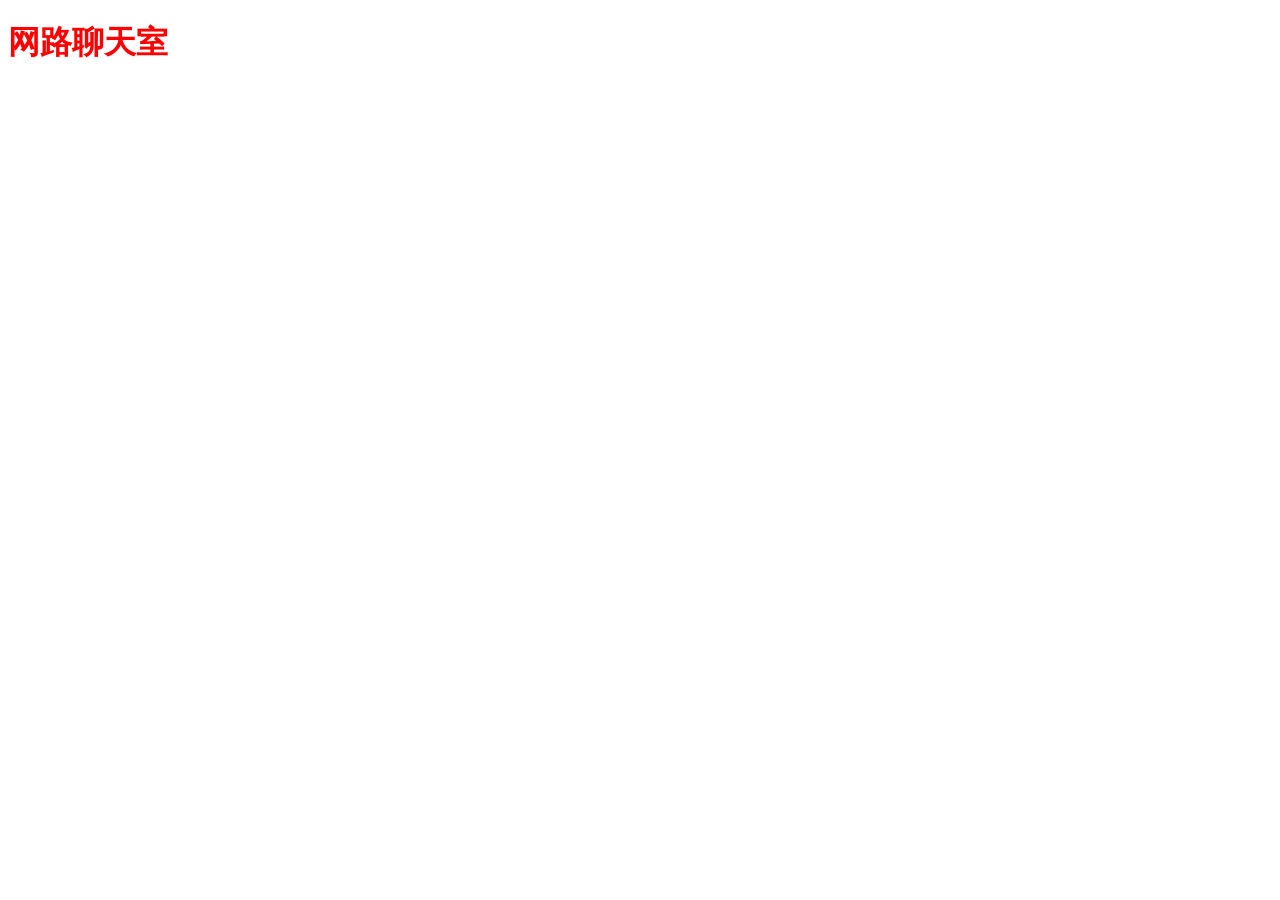
==== index.html @ 750d0557 "tcp基础功能" ====
<!DOCTYPE html>
<html lang="en">
<head>
    <meta charset="UTF-8">
    <meta name="viewport" content="width=device-width, initial-scale=1.0">
    <title>Document</title>
</head>
<body>
    <h1 style="color: red;">
        网路聊天室
    </h1>
</body>
</html>
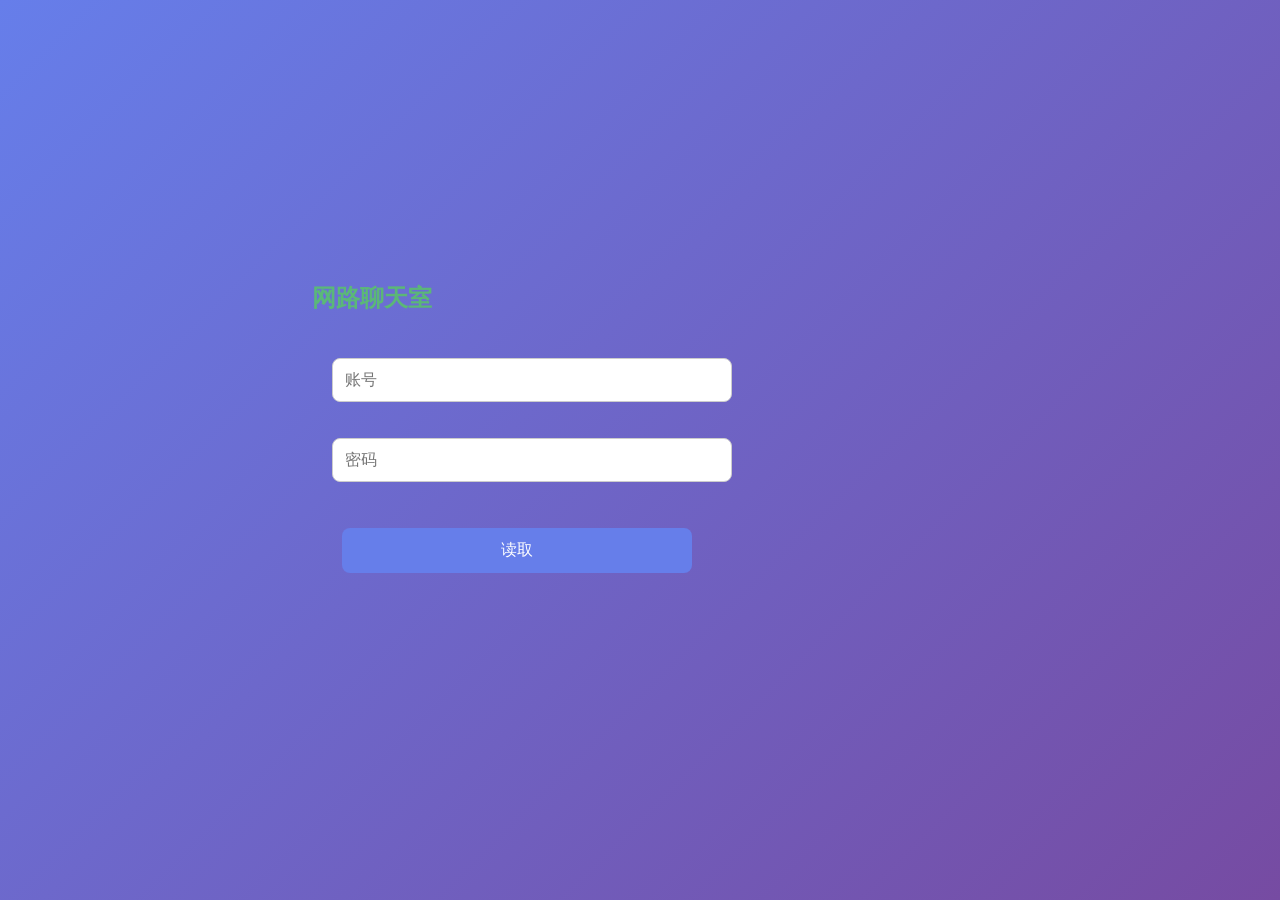
==== commit e1744a57: "feat: 添加 WebSocket 前端单页应用 前端合并为单页 index.html，使用 localStorage 保持登录状态 页面刷新后自动恢复 WebSocket 连接“" ====
--- a/index.html
+++ b/index.html
@@ -3,11 +3,111 @@
 <head>
     <meta charset="UTF-8">
     <meta name="viewport" content="width=device-width, initial-scale=1.0">
+    <meta name="viewport" content="width=device-width,inintial-scale=1.0,user-scalble=yes">
     <title>Document</title>
+    
 </head>
 <body>
-    <h1 style="color: red;">
-        网路聊天室
-    </h1>
+    <link rel="stylesheet" href="/style.css">
+    <div id="login" class="page">
+        <h2 style="color: rgba(75, 255, 30, 0.507);">网路聊天室</h2>
+
+        <input type="text" id="username" style="color: rgb(0, 0, 0);" placeholder="账号" >
+        
+        <input type="text" id="password" style="color: rgb(0, 0, 0); " placeholder="密码">
+        
+        <button onclick="login()">读取</button>
+        <p id="result"></p>
+
+    </div>
+    <div id="chat" class="page">
+        <div id="message"></div>
+        <input type="text" id="msg" placeholder="请输入文本">
+        <button onclick="sendMessage()" >读取</button>
+        <p id="result"></p>
+    </div>
+    <script>
+        function login(){
+            //document.getElementById('result').innerText='accept';
+            let name=document.getElementById('username').value;
+            let code=document.getElementById('password').value;
+            fetch('/api/submit',{
+                method:'POST',
+                headers:{
+                    'Content-Type':'application/json'
+                },
+                body:JSON.stringify({
+
+                    username:name,
+                    password:code
+                })
+            })
+            .then(response=>response.json())
+            .then(data=>{
+
+                
+                if(data.status==='OK'){
+                    localStorage.setItem('username',name);
+                    history.pushState({page:'chat'},'','/chat');
+                    showPage('chat');
+                    initWebsocket();
+                }else
+                document.getElementById('result').innerText=data.status;
+                }
+            ).catch(error=>(console.error('请求失败',error))
+            );
+            
+        }
+        function showPage(pageId){
+            document.querySelectorAll('.page').forEach(page=>{
+                page.classList.remove('active');
+            })
+            document.getElementById(pageId).classList.add('active');
+        }
+        let ws=null;
+        function initWebsocket(){
+            if(ws&&ws.readyState===WebSocket.OPEN) return;
+            ws=new WebSocket("ws//"+location.host+'/chat');
+            ws.onopen=()=>{
+
+                ws.send(JSON.stringify({type:'chat',user: localStorage.getItem('username')}));
+            }
+            ws.onmessage=(event)=>{
+                let msg =JSON.parse(event.data);
+                let div=document.createElement('div');
+                div.innerText=msg.form+': '+msg.content;
+                document.getElementById('message').appendChild(div);
+            }
+            ws.onclose=()=>{
+                setTimeout(initWebsocket,3000);
+            }
+        }
+        function sendMessage(){
+            let input=document.getElementById('input');
+            if(input.value&&ws&&ws.readyState===WebSocket.OPEN){
+                ws.send(JSON.stringify({type:'chat',content: input.value,user: localStorage.getItem('username')}));
+
+            }
+        }
+        window.addEventListener('popstate',function(event){
+            if(event.state&&event.state.page==='chat'){
+                showPage('chat');
+                if(!ws||ws.readyState!==WebSocket.OPEN) 
+                initWebsocket(); 
+            }else
+            if(event.state&&event.state.page==='login'){
+                showPage('chat');
+                if(ws) ws.close(); 
+            }
+        }
+        );
+        if(location.pathname==='/chat'&&localStorage.getItem('username')){
+            showPage('chat');
+            initWebsocket();
+        }else{
+            showPage('login');
+        }
+        
+    </script>
 </body>
 </html>
--- a/style.css
+++ b/style.css
@@ -0,0 +1,79 @@
+
+        * {
+            box-sizing: border-box;
+        }
+        body {
+            font-family: 'Segoe UI', Tahoma, Geneva, Verdana, sans-serif;
+            background: linear-gradient(135deg, #667eea 0%, #764ba2 100%);
+            display: flex;
+            flex-direction: column;
+            justify-content: center;
+            align-items: center;
+            min-height: 100vh;
+            margin: 0;
+            padding: 16px;
+        }
+        .login-container {
+            background: white;
+            border-radius: 16px;
+            box-shadow: 0 8px 20px rgba(0,0,0,0.2);
+            width: 100%;
+            max-width: 600px;
+            padding: 32px 24px;
+            text-align: center;
+        }
+        h2 {
+            margin-top: 0;
+            margin-bottom: 24px;
+            color: #333;
+        }
+        input {
+            width: 100%;
+            margin: 20px;
+            padding: 12px;
+            max-width: 400px;
+            margin-bottom: 16px;
+            border: 1px solid #ccc;
+            border-radius: 8px;
+            font-size: 1rem;
+            box-sizing: border-box;
+        }
+        button {
+            width: 100%;
+            margin: 30px;
+            padding: 12px;
+            max-width: 350px;
+            background-color: #667eea;
+            color: rgb(255, 255, 255);
+            border: none;
+            border-radius: 8px;
+            font-size: 1rem;
+            cursor: pointer;
+            transition: background 0.3s;
+        }
+        button:hover {
+            background-color: #5a67d8;
+        }
+        .error {
+            color: #e53e3e;
+            margin-top: 12px;
+            font-size: 0.9rem;
+        }
+
+        .page{
+            display: none;
+        }
+        .page.active{
+            display: block;
+        }
+        /* 小屏幕微调 */
+        @media (max-width: 480px) {
+            .login-container {
+                padding: 24px 16px;
+            }
+            h2 {
+                font-size: 1.5rem;
+            }
+        }
+
+    
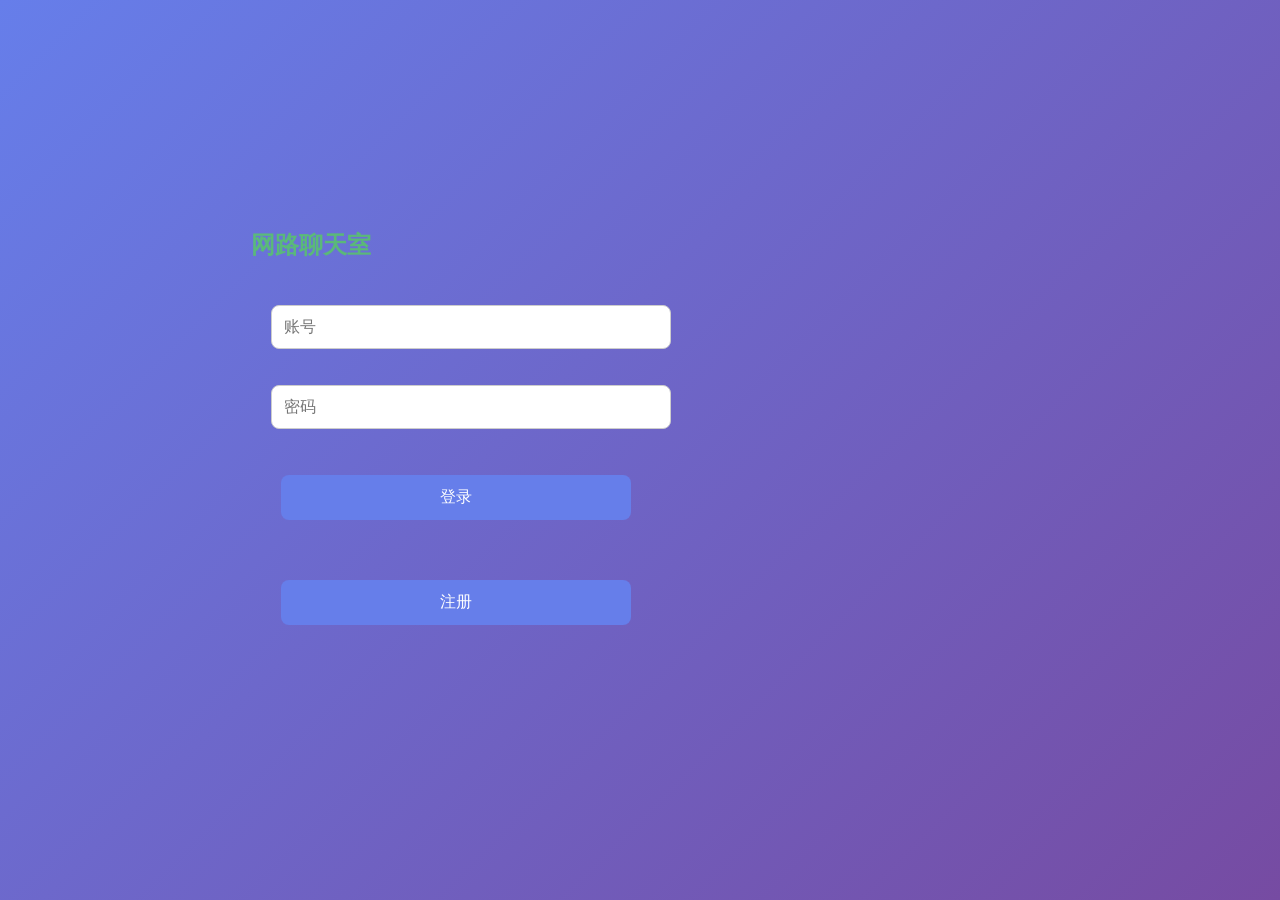
==== commit e0eb1e17: "封装MYSQl数据库操作， 新增SQL_wrapper类，封装连接初始化，查询操作等 使用RAII管理数据库连接 添加预处理语句支持，防止SQL注入 优化注册操作,新增单独注册" ====
--- a/index.html
+++ b/index.html
@@ -16,7 +16,9 @@
         
         <input type="text" id="password" style="color: rgb(0, 0, 0); " placeholder="密码">
         
-        <button onclick="login()">读取</button>
+        <button onclick="login('login')" >登录</button>
+
+        <button onclick="login('register')" >注册</button>
         <p id="result"></p>
 
     </div>
@@ -27,19 +29,21 @@
         <p id="result"></p>
     </div>
     <script>
-        function login(){
+        function login(action){
             //document.getElementById('result').innerText='accept';
             let name=document.getElementById('username').value;
             let code=document.getElementById('password').value;
+            
             fetch('/api/submit',{
                 method:'POST',
                 headers:{
                     'Content-Type':'application/json'
                 },
                 body:JSON.stringify({
-
+                    
                     username:name,
-                    password:code
+                    password:code,
+                    action:action
                 })
             })
             .then(response=>response.json())
@@ -66,8 +70,8 @@
         }
         let ws=null;
         function initWebsocket(){
-            if(ws&&ws.readyState===WebSocket.OPEN) return;
-            ws=new WebSocket("ws//"+location.host+'/chat');
+            if(ws&&(ws.readyState===WebSocket.OPEN||ws.readyState===WebSocket.CONNECTING)) return;
+            ws=new WebSocket("ws://"+location.host+'/chat');
             ws.onopen=()=>{
 
                 ws.send(JSON.stringify({type:'chat',user: localStorage.getItem('username')}));
@@ -75,15 +79,16 @@
             ws.onmessage=(event)=>{
                 let msg =JSON.parse(event.data);
                 let div=document.createElement('div');
-                div.innerText=msg.form+': '+msg.content;
+                div.innerText=msg.user+': '+msg.content;
                 document.getElementById('message').appendChild(div);
             }
             ws.onclose=()=>{
+                ws=null;
                 setTimeout(initWebsocket,3000);
             }
         }
         function sendMessage(){
-            let input=document.getElementById('input');
+            let input=document.getElementById('msg');
             if(input.value&&ws&&ws.readyState===WebSocket.OPEN){
                 ws.send(JSON.stringify({type:'chat',content: input.value,user: localStorage.getItem('username')}));
 
@@ -96,8 +101,8 @@
                 initWebsocket(); 
             }else
             if(event.state&&event.state.page==='login'){
-                showPage('chat');
-                if(ws) ws.close(); 
+                showPage('login');
+                //if(ws) ws.close(); 
             }
         }
         );
